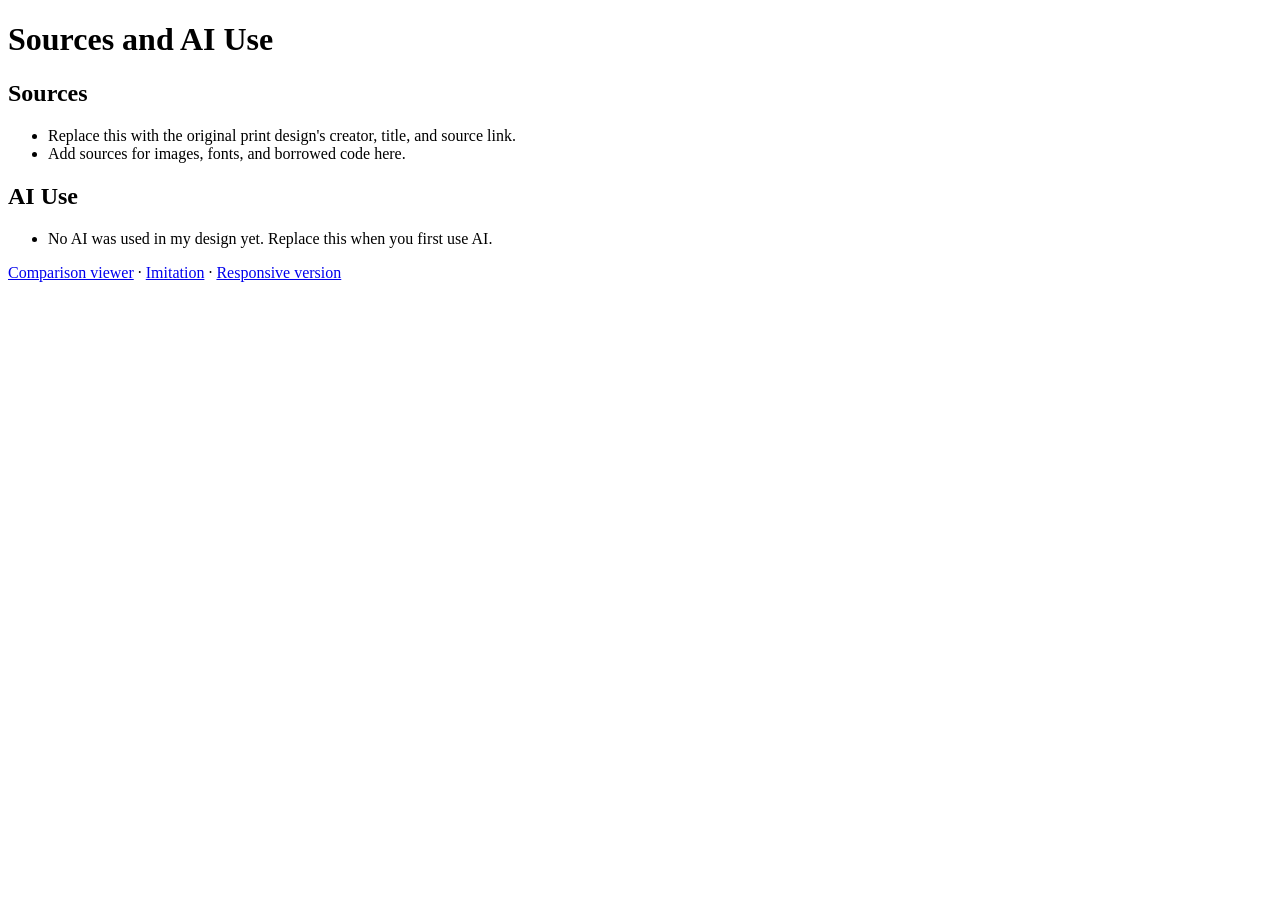
==== citations.html @ 06970d27 "Initial commit" ====
<!DOCTYPE html>
<html lang="en">
<head>
  <meta charset="utf-8">
  <meta name="viewport" content="width=device-width, initial-scale=1">
  <title>Sources and AI Use</title>
</head>
<body>
  <h1>Sources and AI Use</h1>
  <h2>Sources</h2>
  <ul>
    <li>Replace this with the original print design's creator, title, and source link.</li>
    <li>Add sources for images, fonts, and borrowed code here.</li>
  </ul>
  <h2>AI Use</h2>
  <ul>
    <li>No AI was used in my design yet. Replace this when you first use AI.</li>
  </ul>
  <!-- Each entry: tool, date, prompt summary, assistance received, and what YOU changed or checked. -->
  <p><a href="index.html">Comparison viewer</a> · <a href="imitation.html">Imitation</a> · <a href="responsive.html">Responsive version</a></p>
</body>
</html>
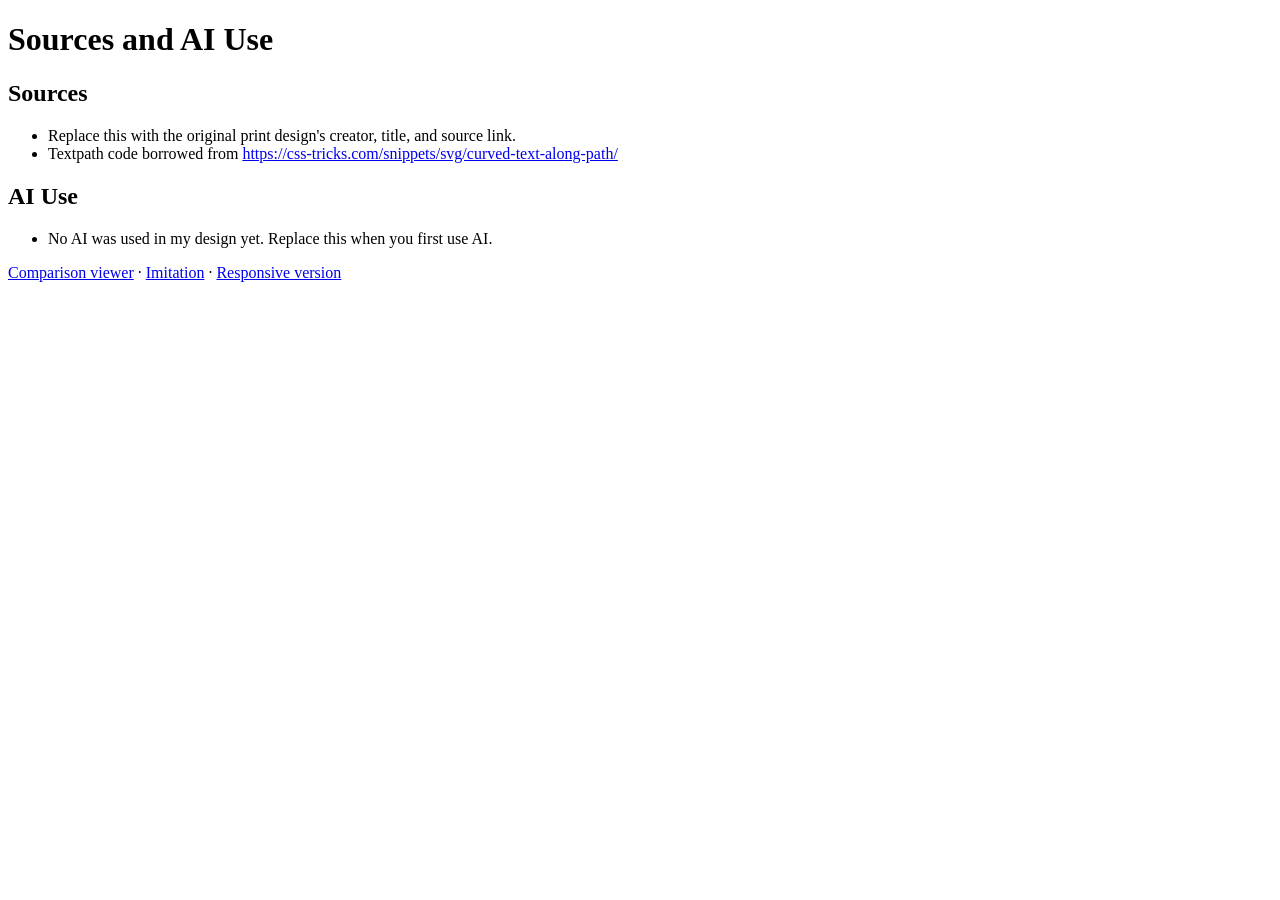
==== commit dddc72b2: "worked on curving text" ====
--- a/citations.html
+++ b/citations.html
@@ -10,7 +10,7 @@
   <h2>Sources</h2>
   <ul>
     <li>Replace this with the original print design's creator, title, and source link.</li>
-    <li>Add sources for images, fonts, and borrowed code here.</li>
+    <li>Textpath code borrowed from <a href="https://css-tricks.com/snippets/svg/curved-text-along-path/">https://css-tricks.com/snippets/svg/curved-text-along-path/</a></li>
   </ul>
   <h2>AI Use</h2>
   <ul>
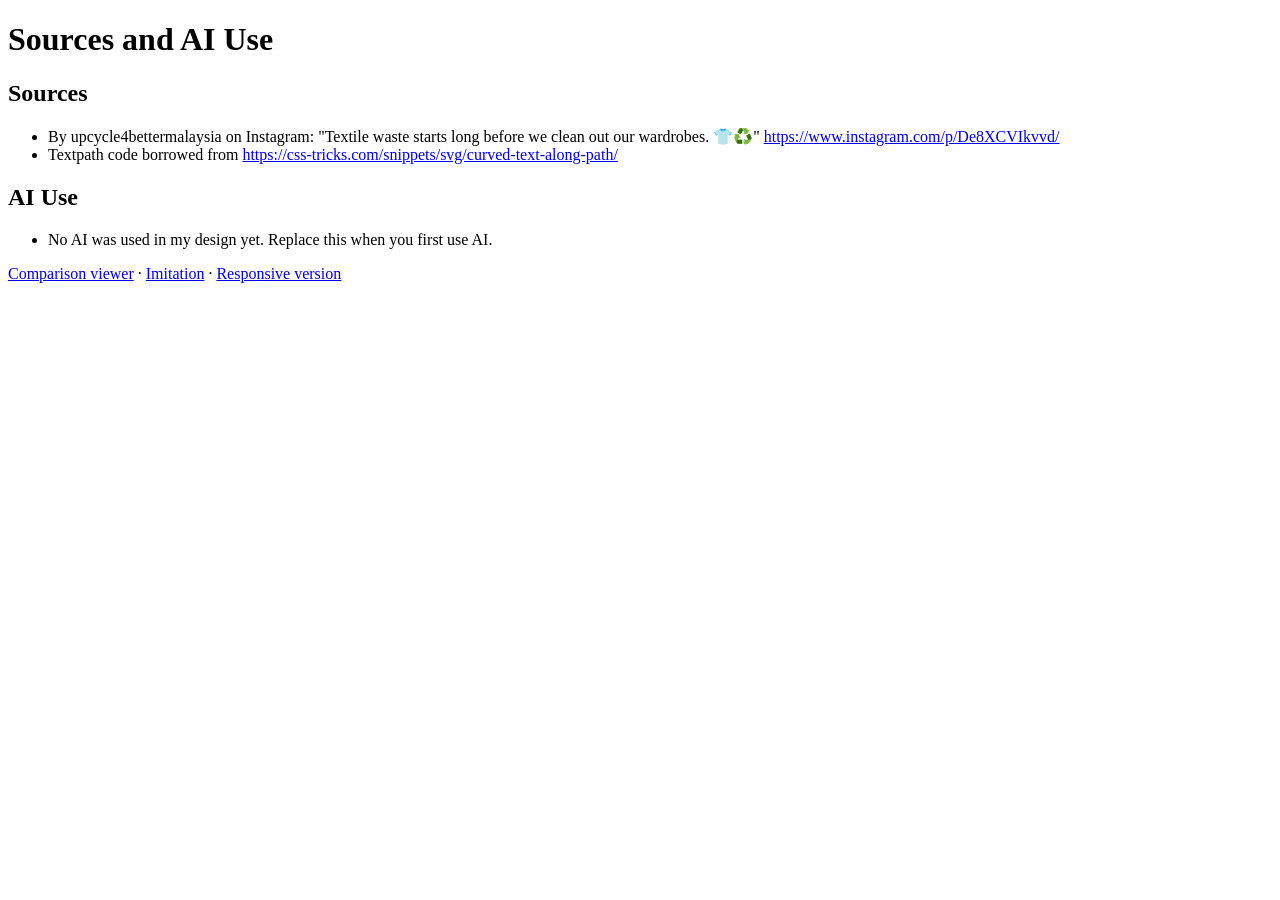
==== commit ac6f0aef: "stuff work" ====
--- a/citations.html
+++ b/citations.html
@@ -9,7 +9,7 @@
   <h1>Sources and AI Use</h1>
   <h2>Sources</h2>
   <ul>
-    <li>Replace this with the original print design's creator, title, and source link.</li>
+    <li>By upcycle4bettermalaysia on Instagram: "Textile waste starts long before we clean out our wardrobes. 👕♻️" <a href="https://www.instagram.com/p/De8XCVIkvvd/">https://www.instagram.com/p/De8XCVIkvvd/</a></a> </li>
     <li>Textpath code borrowed from <a href="https://css-tricks.com/snippets/svg/curved-text-along-path/">https://css-tricks.com/snippets/svg/curved-text-along-path/</a></li>
   </ul>
   <h2>AI Use</h2>
